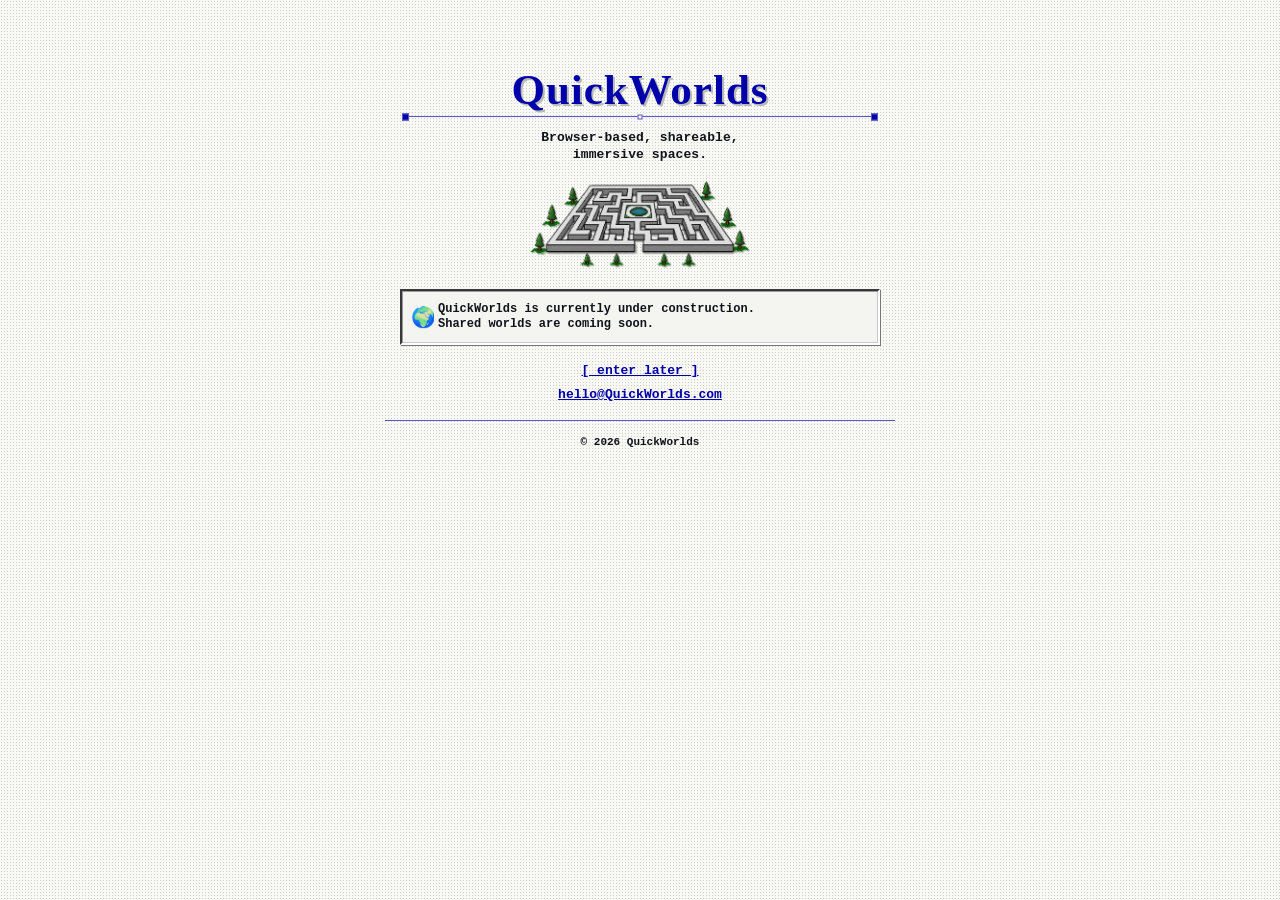
==== index.html @ 8cf00e88 "Restore enter link for Grass Field launch" ====
<!doctype html>
<html lang="en">
  <head>
    <meta charset="utf-8">
    <meta name="viewport" content="width=device-width, initial-scale=1">
    <meta name="description" content="QuickWorlds — browser-based, shareable, immersive spaces. Shared worlds are coming soon.">
    <meta name="theme-color" content="#f8f8f4">
    <title>QuickWorlds</title>
    <link rel="icon" href="favicon.svg" type="image/svg+xml">
    <link rel="stylesheet" href="styles.css?v=20260902-1">
  </head>
  <body>
    <main class="page-shell">
      <header class="site-header">
        <h1>QuickWorlds</h1>
        <div class="rule rule--ornamented" aria-hidden="true">
          <span></span>
        </div>
        <p class="subtitle">Browser-based, shareable,<br>immersive spaces.</p>
      </header>

      <figure class="labyrinth">
        <a
          href="worlds/grass-field/index.html?build=20260905-terrain-1&amp;offline=1"
          data-quickworlds-loading
          data-quickworld-url="worlds/grass-field/index.html?build=20260905-terrain-1"
          data-quickworld-return="./"
          data-canonical-quicktheme
          aria-label="Enter the Grass Field QuickWorld"
        >
          <img
            src="assets/labyrinth-selected-transparent.png"
            width="1825"
            height="862"
            alt="A pixel-art stone labyrinth with evergreen trees, a central pool, and a front entrance"
          >
        </a>
      </figure>

      <section class="status-box" aria-labelledby="construction-message">
        <span class="globe" aria-hidden="true">🌍</span>
        <p id="construction-message">
          QuickWorlds is currently under construction.<br>
          Shared worlds are coming soon.
        </p>
      </section>

      <p class="enter-link">
        <a
          href="worlds/grass-field/index.html?build=20260905-terrain-1&amp;offline=1"
          data-quickworlds-loading
          data-quickworld-url="worlds/grass-field/index.html?build=20260905-terrain-1"
          data-quickworld-return="./"
          data-canonical-quicktheme
        >[ enter later ]</a>
      </p>

      <p class="mobile-world-message" data-mobile-world-message tabindex="-1" hidden>
        This QuickWorld is currently available on desktop. Mobile worlds are coming later.
      </p>

      <section id="coming-soon" class="visually-hidden" aria-label="Coming soon">
        Shared worlds are coming soon.
      </section>

      <p class="contact-link">
        <a href="mailto:hello@quickworlds.com">hello@QuickWorlds.com</a>
      </p>

      <footer>
        <div class="rule" aria-hidden="true"></div>
        <p>&copy; 2026 QuickWorlds</p>
      </footer>
    </main>

    <div
      class="loading-overlay"
      data-loading-overlay
      role="dialog"
      aria-label="QuickWorlds loading sequence"
      aria-modal="true"
      hidden
    >
      <canvas
        class="loading-logo"
        data-loading-logo
        width="1874"
        height="839"
        aria-hidden="true"
      ></canvas>
    </div>

    <script src="loading-demo.js?v=20260904-4"></script>
  </body>
</html>
---- styles.css ----
:root {
  color-scheme: light;
  --ink: #11131a;
  --blue: #0000aa;
  --rule: #5555cc;
  --paper: #f8f8f4;
  --box-light: #ffffff;
  --box-mid: #9b9b9b;
  --box-dark: #383838;
}

* {
  box-sizing: border-box;
}

html {
  min-width: 280px;
  background-color: var(--paper);
  background-image: radial-gradient(#cfcfca 0.45px, transparent 0.55px);
  background-size: 3px 3px;
}

body {
  display: flex;
  min-height: 100vh;
  min-height: 100svh;
  margin: 0;
  color: var(--ink);
  font-family: "Courier New", Courier, ui-monospace, monospace;
  font-size: 13px;
  line-height: 1.28;
}

.page-shell {
  width: min(100% - 28px, 510px);
  margin: clamp(34px, 8vh, 68px) auto auto;
  padding: 0 0 22px;
  text-align: center;
}

.site-header h1 {
  margin: 0;
  color: var(--blue);
  font-family: Georgia, "Times New Roman", serif;
  font-size: clamp(32px, 9vw, 43px);
  font-weight: 700;
  line-height: 1;
  letter-spacing: 1px;
  text-shadow: 2px 2px 0 #b9b9b9;
}

.rule {
  height: 1px;
  background: var(--rule);
}

.rule--ornamented {
  position: relative;
  margin: 5px 18px 13px;
}

.rule--ornamented::before,
.rule--ornamented::after,
.rule--ornamented span {
  position: absolute;
  top: 50%;
  width: 5px;
  height: 5px;
  border: 1px solid var(--rule);
  background: var(--blue);
  content: "";
  transform: translateY(-50%);
}

.rule--ornamented::before {
  left: -1px;
}

.rule--ornamented::after {
  right: -1px;
}

.rule--ornamented span {
  left: 50%;
  background: var(--paper);
  transform: translate(-50%, -50%);
}

.subtitle {
  margin: 0;
  font-weight: 700;
  letter-spacing: 0.1px;
}

.labyrinth {
  width: min(54%, 220px);
  margin: 10px auto 12px;
}

.labyrinth img {
  display: block;
  width: 100%;
  height: auto;
  filter: contrast(0.92) drop-shadow(1px 1px 0 #b7b7b3);
}

.labyrinth a {
  display: block;
  border-radius: 2px;
}

.labyrinth a:focus-visible {
  outline: 2px dotted #213f55;
  outline-offset: 4px;
}

.status-box {
  display: grid;
  grid-template-columns: 27px 1fr;
  align-items: center;
  width: min(100%, 480px);
  min-height: 56px;
  margin: 0 auto;
  padding: 7px 11px 7px 9px;
  border-top: 2px solid var(--box-dark);
  border-left: 2px solid var(--box-dark);
  border-right: 2px solid var(--box-light);
  border-bottom: 2px solid var(--box-light);
  background: #f4f4f1;
  box-shadow:
    inset 1px 1px 0 var(--box-mid),
    inset -1px -1px 0 #c8c8c8,
    1px 1px 0 #777;
  text-align: left;
}

.globe {
  display: inline-block;
  width: 23px;
  height: 23px;
  overflow: hidden;
  font-family: "Apple Color Emoji", "Segoe UI Emoji", sans-serif;
  font-size: 20px;
  line-height: 23px;
}

.status-box p {
  margin: 0;
  font-size: 12px;
  font-weight: 700;
}

.enter-link {
  margin: 18px 0 7px;
  font-weight: 700;
}

.contact-link {
  margin: 0 0 17px;
  font-weight: 700;
}

.mobile-world-message {
  max-width: 440px;
  margin: 10px auto 16px;
  padding: 8px 10px;
  border: 1px dotted var(--rule);
  color: #660000;
  background: #ffffe8;
  font-weight: 700;
}

.mobile-world-message[hidden] {
  display: none;
}

a,
a:visited {
  color: var(--blue);
  text-decoration: underline;
}

a:hover,
a:focus-visible {
  color: #aa0000;
}

a:focus-visible {
  outline: 1px dotted currentColor;
  outline-offset: 3px;
}

footer .rule {
  margin: 0 0 14px;
}

footer p {
  margin: 0;
  font-size: 11px;
  font-weight: 700;
}

.loading-overlay {
  position: fixed;
  z-index: 1000;
  inset: 0;
  display: grid;
  place-items: center;
  overflow: hidden;
  background: #02040b;
  cursor: default;
}

.loading-overlay[hidden] {
  display: none;
}

.loading-logo {
  display: block;
  width: min(94vw, 1120px);
  height: auto;
  image-rendering: pixelated;
}

body.loading-active {
  overflow: hidden;
}

.visually-hidden {
  position: absolute;
  width: 1px;
  height: 1px;
  padding: 0;
  margin: -1px;
  overflow: hidden;
  clip: rect(0 0 0 0);
  white-space: nowrap;
  border: 0;
}

@media (max-width: 440px) {
  .page-shell {
    padding-block: 18px;
  }

  .rule--ornamented {
    margin-inline: 4px;
  }

  .status-box {
    grid-template-columns: 25px 1fr;
    padding-inline: 7px;
  }

  .status-box p {
    font-size: 11px;
  }
}

@media (prefers-reduced-motion: reduce) {
  *,
  *::before,
  *::after {
    scroll-behavior: auto !important;
  }
}
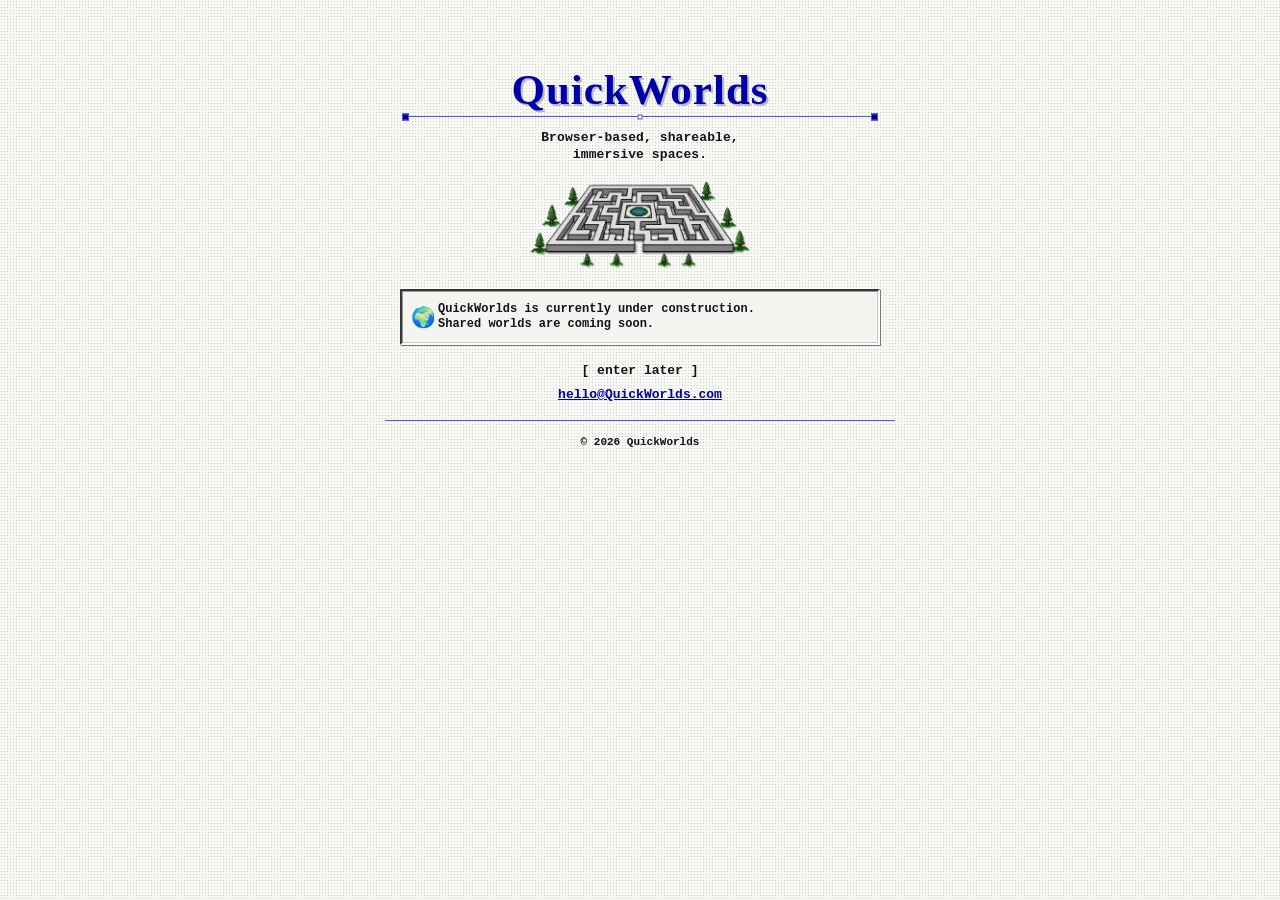
==== commit d7454618: "Make enter later an inactive placeholder" ====
--- a/index.html
+++ b/index.html
@@ -6,7 +6,7 @@
     <meta name="description" content="QuickWorlds — browser-based, shareable, immersive spaces. Shared worlds are coming soon.">
     <meta name="theme-color" content="#f8f8f4">
     <title>QuickWorlds</title>
-    <link rel="icon" href="favicon.svg" type="image/svg+xml">
+    <link rel="icon" href="favicon.svg?v=qw-1" type="image/svg+xml">
     <link rel="stylesheet" href="styles.css?v=20260902-1">
   </head>
   <body>
@@ -23,7 +23,7 @@
         <a
           href="worlds/grass-field/index.html?build=20260905-terrain-1&amp;offline=1"
           data-quickworlds-loading
-          data-quickworld-url="worlds/grass-field/index.html?build=20260905-terrain-1"
+          data-quickworld-url="worlds/grass-field/releases/20260908-moon/"
           data-quickworld-return="./"
           data-canonical-quicktheme
           aria-label="Enter the Grass Field QuickWorld"
@@ -46,13 +46,7 @@
       </section>
 
       <p class="enter-link">
-        <a
-          href="worlds/grass-field/index.html?build=20260905-terrain-1&amp;offline=1"
-          data-quickworlds-loading
-          data-quickworld-url="worlds/grass-field/index.html?build=20260905-terrain-1"
-          data-quickworld-return="./"
-          data-canonical-quicktheme
-        >[ enter later ]</a>
+        <span>[ enter later ]</span>
       </p>
 
       <p class="mobile-world-message" data-mobile-world-message tabindex="-1" hidden>
@@ -90,6 +84,6 @@
       ></canvas>
     </div>
 
-    <script src="loading-demo.js?v=20260904-4"></script>
+    <script src="loading-demo.js?v=20260908-intro-motion"></script>
   </body>
 </html>
